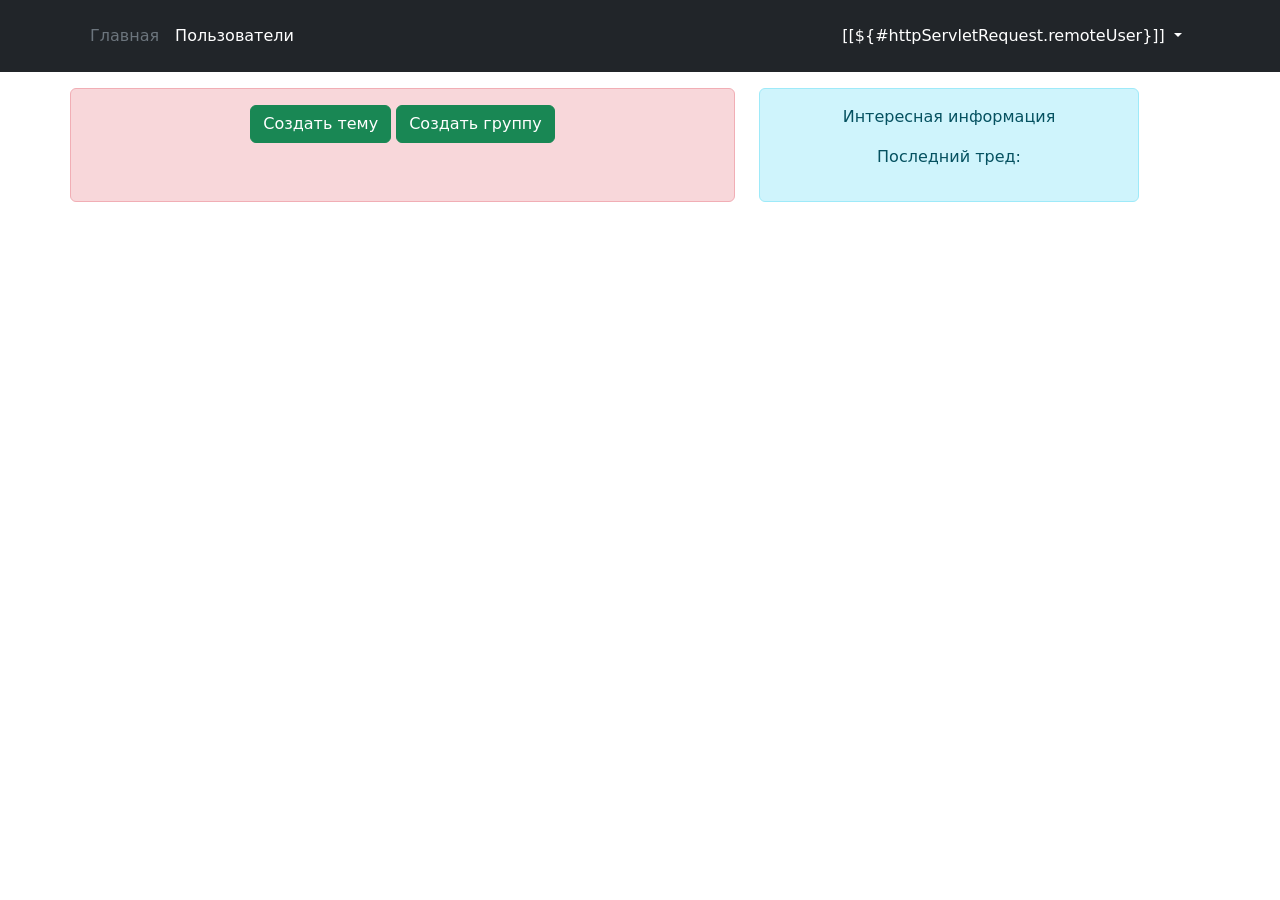
==== src/main/resources/templates/index.html @ 2084579a "0.13.1 (Last thread)" ====
<!DOCTYPE html>
<html lang="en" xmlns="http://www.w3.org/1999/xhtml" xmlns:th="https://www.thymeleaf.org" xmlns:sec="http://www.thymeleaf.org/extras/spring-security">
<head>
    <link href="https://cdn.jsdelivr.net/npm/bootstrap@5.2.0/dist/css/bootstrap.min.css" rel="stylesheet" integrity="sha384-gH2yIJqKdNHPEq0n4Mqa/HGKIhSkIHeL5AyhkYV8i59U5AR6csBvApHHNl/vI1Bx" crossorigin="anonymous">
    <!-- JavaScript Bundle with Popper -->
    <script src="https://cdn.jsdelivr.net/npm/bootstrap@5.2.0/dist/js/bootstrap.bundle.min.js" integrity="sha384-A3rJD856KowSb7dwlZdYEkO39Gagi7vIsF0jrRAoQmDKKtQBHUuLZ9AsSv4jD4Xa" crossorigin="anonymous"></script>
    <script src="/js/checking.js"></script>
    <meta charset="UTF-8">
    <title>Главная страница</title>
</head>
<style>
    a {
        text-decoration: none; /* Отменяем подчеркивание у ссылки */
        color: inherit;
    }
</style>
<header class="p-3 text-bg-dark">
    <div class="container">
        <div class="d-flex flex-wrap align-items-center justify-content-center justify-content-lg-start">

            <ul class="nav col-12 col-lg-auto me-lg-auto mb-2 justify-content-center mb-md-0">
                <li><a href="#" class="nav-link px-2 text-secondary">Главная</a></li>
                <li><a href="#" class="nav-link px-2 text-white">Пользователи</a></li>
<!--                <li><a href="#" class="nav-link px-2 text-white">Pricing</a></li>-->
<!--                <li><a href="#" class="nav-link px-2 text-white">FAQs</a></li>-->
<!--                <li><a href="#" class="nav-link px-2 text-white">About</a></li>-->

            </ul>
            <div class="text-end">
                <ul class="nav">
                    <li class="nav-item dropdown">
                        <a class="nav-link text-white dropdown-toggle" href="/" role="button" data-bs-toggle="dropdown" aria-expanded="false" th:inline="text">
                            [[${#httpServletRequest.remoteUser}]]
                        </a>
                        <ul class="dropdown-menu dropdown-menu-dark">
                            <li><a href="#" class="dropdown-item">Профиль</a></li>
                            <li><a href="#" class="dropdown-item">Настройки</a></li>
                            <li><hr class="dropdown-divider"></li>
                            <li>
                                <form th:action="@{/logout}" method="post">
                                    <input type="submit" value="Выйти" class="dropdown-item link-danger"/>
                                </form>
                            </li>

                        </ul>
                    </li>
                </ul>
            </div>
        </div>
    </div>
</header>
<body>
<div class="container">
    <div class="row mb-3 text-center mt-3">
        <div class="col-md-7 themed-grid-col alert alert-danger">
            <button class="btn btn-success" id="add_theme" data-bs-toggle="modal" data-bs-target="#themeModal" sec:authorize="hasRole('ROLE_ADMIN')">Создать тему</button>
            <button class="btn btn-success" id="add_group" data-bs-toggle="modal" data-bs-target="#groupModal" sec:authorize="hasRole('ROLE_ADMIN')">Создать группу</button>
<!--            <button class="btn btn-success" id="add_thread" data-bs-toggle="modal" data-bs-target="#threadModal">Создать тред</button>-->

            <div th:each="theme: ${allThemes}">
                <h3 th:value="${theme.getId()}" th:text="${theme.getName()}"></h3>
                <a th:each="group: ${allGroups}" th:value="${group.getId()}" th:if="${group.getThemes() == theme}" th:href="@{'/group?id=' + ${group.getId()}}">
                    <p th:text="${group.getName()}"></p>
                </a>
            </div>
            <!--            Группы треды-->
        </div>
        <div class="col-md-4 ms-4 themed-grid-col alert alert-info">
            <p>Интересная информация</p>
            <p>Последний тред:</p>
            <h1 th:text="${lastThread.getTitle()}"></h1>
        </div>
    </div>
</div>

<div class="modal fade" id="themeModal" tabindex="-1" aria-labelledby="exampleModalLabel" aria-hidden="true">
    <form th:action="@{/addTheme}" method="post">
        <div class="modal-dialog">
            <div class="modal-content">
                <div class="modal-header">
                    <h1 class="modal-title fs-5" id="exampleModalLabel">Создание темы</h1>
                    <button type="button" class="btn-close" data-bs-dismiss="modal" aria-label="Close"></button>
                </div>
                <div class="modal-body">
                    <div class="mb-3">
                        <label for="theme_name" class="form-label">Название темы</label>
                        <input type="text" class="form-control" id="theme_name" name="name" onkeyup="check()"/>
                    </div>
                </div>
                <div class="modal-footer">
                    <button type="button" class="btn btn-secondary" data-bs-dismiss="modal">Закрыть</button>
                    <input type="submit" id="buttonSuccess" class="btn btn-primary" value="Создать" disabled/>
                </div>
            </div>
        </div>
    </form>
</div>

<div class="modal fade" id="groupModal" tabindex="-1" aria-labelledby="exampleModalLabel" aria-hidden="true">
    <form th:action="@{/addGroup}" method="post">
        <div class="modal-dialog">
            <div class="modal-content">
                <div class="modal-header">
                    <h1 class="modal-title fs-5" id="groupModalLabel">Создание группы</h1>
                    <button type="button" class="btn-close" data-bs-dismiss="modal" aria-label="Close"></button>
                </div>
                <div class="modal-body">
                    <div class="mb-3">
                        <label for="group_name" class="form-label">Название группы</label>
                        <input type="text" class="form-control" id="group_name" name="groupName" onkeyup="checkForGroup()"/>
                    </div>

                    <div class="mb-3">
                        <label for="themes" class="form-label">Тема</label>
                        <select class="form-select" aria-label="Default select example" id="themes" name="themesId" onchange="checkForGroup()">
                            <option id="selectTheme" selected>Выберете тему</option>
                            <option th:each="theme: ${allThemes}" th:value="${theme.getId()}" th:text="${theme.getName()}"></option>
                        </select>
                    </div>
                </div>
                <div class="modal-footer">
                    <button type="button" class="btn btn-secondary" data-bs-dismiss="modal">Закрыть</button>
                    <input type="submit" id="buttonSuccessGroup" class="btn btn-primary" value="Создать" disabled/>
                </div>
            </div>
        </div>
    </form>
</div>
</body>
</html>
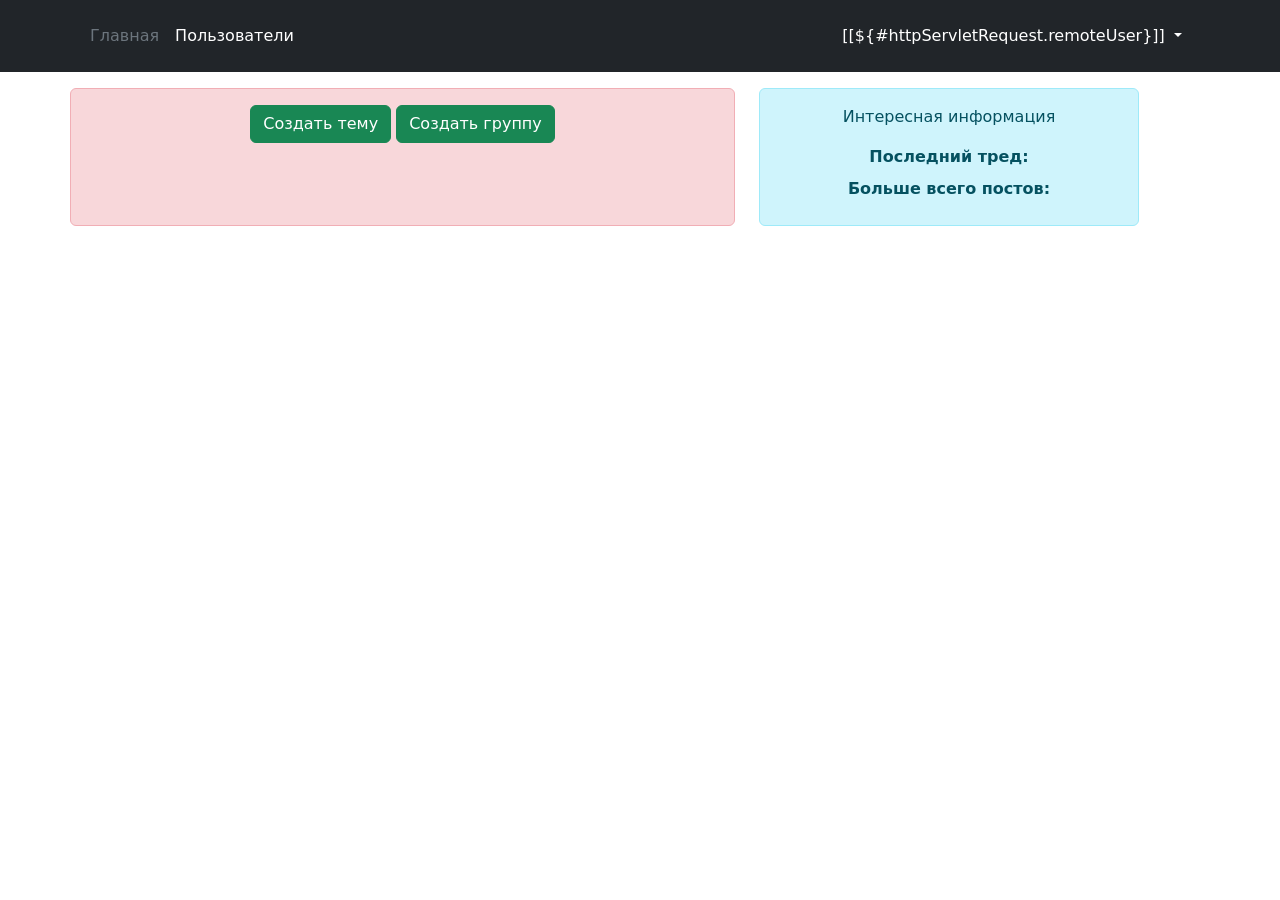
==== commit 4dcee7fd: "0.15 (Added the user who writes max posts)***" ====
--- a/src/main/resources/templates/index.html
+++ b/src/main/resources/templates/index.html
@@ -67,8 +67,12 @@
         </div>
         <div class="col-md-4 ms-4 themed-grid-col alert alert-info">
             <p>Интересная информация</p>
-            <p>Последний тред:</p>
-            <h1 th:text="${lastThread.getTitle()}"></h1>
+            <b>Последний тред:</b>
+            <a th:href="@{'/group/' + ${lastThread.getGroups().getId()} + '/post?id=' + ${lastThread.getId()}}">
+                <h1 th:text="${lastThread.getTitle()}"></h1>
+            </a>
+            <b>Больше всего постов:</b>
+            <h1 th:text="${nameOfMaxPostsUser} + ': ' + ${maxPosts}"></h1>
         </div>
     </div>
 </div>
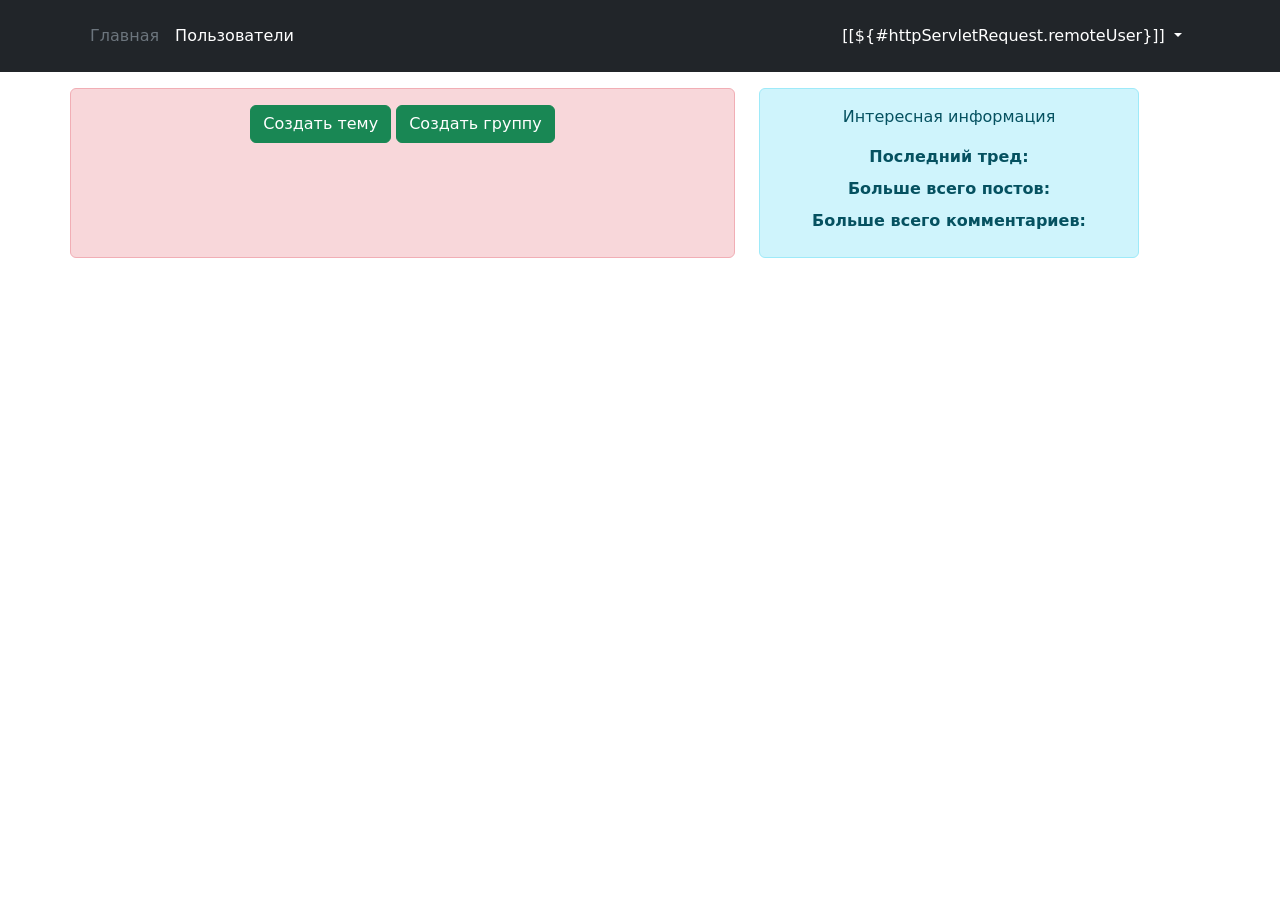
==== commit d11aae77: "0.17 (Add count max comments)" ====
--- a/src/main/resources/templates/index.html
+++ b/src/main/resources/templates/index.html
@@ -73,6 +73,8 @@
             </a>
             <b>Больше всего постов:</b>
             <h1 th:text="${nameOfMaxPostsUser} + ': ' + ${maxPosts}"></h1>
+            <b>Больше всего комментариев:</b>
+            <h1 th:text="${nameOfMaxCommentsUser} + ': ' + ${maxComments}"></h1>
         </div>
     </div>
 </div>
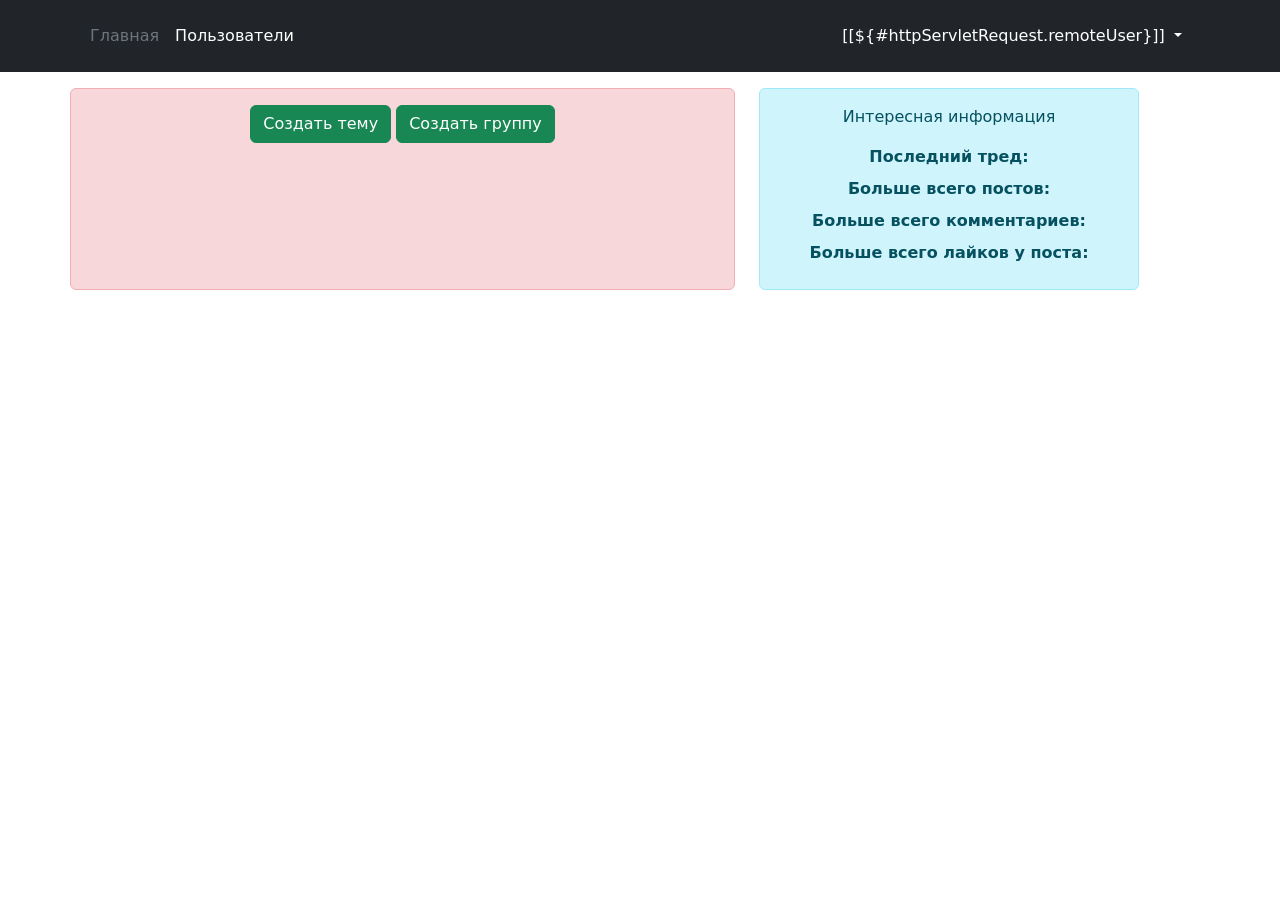
==== commit d2a62e5b: "0.20.2 (Most likes on post)" ====
--- a/src/main/resources/templates/index.html
+++ b/src/main/resources/templates/index.html
@@ -68,13 +68,25 @@
         <div class="col-md-4 ms-4 themed-grid-col alert alert-info">
             <p>Интересная информация</p>
             <b>Последний тред:</b>
-            <a th:href="@{'/group/' + ${lastThread.getGroups().getId()} + '/post?id=' + ${lastThread.getId()}}">
-                <h1 th:text="${lastThread.getTitle()}"></h1>
-            </a>
+            <div th:if="${lastThread != null}">
+                <a th:href="@{'/group/' + ${lastThread.getGroups().getId()} + '/post?id=' + ${lastThread.getId()}}">
+                    <h1 th:text="${lastThread.getTitle()}"></h1>
+                </a>
+            </div>
             <b>Больше всего постов:</b>
-            <h1 th:text="${nameOfMaxPostsUser} + ': ' + ${maxPosts}"></h1>
+            <div th:if="${nameOfMaxPostsUser != null}">
+                <h1 th:text="${nameOfMaxPostsUser} + ': ' + ${maxPosts}"></h1>
+            </div>
             <b>Больше всего комментариев:</b>
-            <h1 th:text="${nameOfMaxCommentsUser} + ': ' + ${maxComments}"></h1>
+            <div th:if="${nameOfMaxCommentsUser != null}">
+                <h1 th:text="${nameOfMaxCommentsUser} + ': ' + ${maxComments}"></h1>
+            </div>
+            <b>Больше всего лайков у поста:</b>
+            <div th:if="${maxLikePost != null}">
+                <a th:href="@{'/group/' + ${maxLikePost.getGroups().getId()} + '/post?id=' + ${maxLikePost.getId()}}">
+                    <h1 th:text="${maxLikePost.getTitle()}"></h1>
+                </a>
+            </div>
         </div>
     </div>
 </div>
